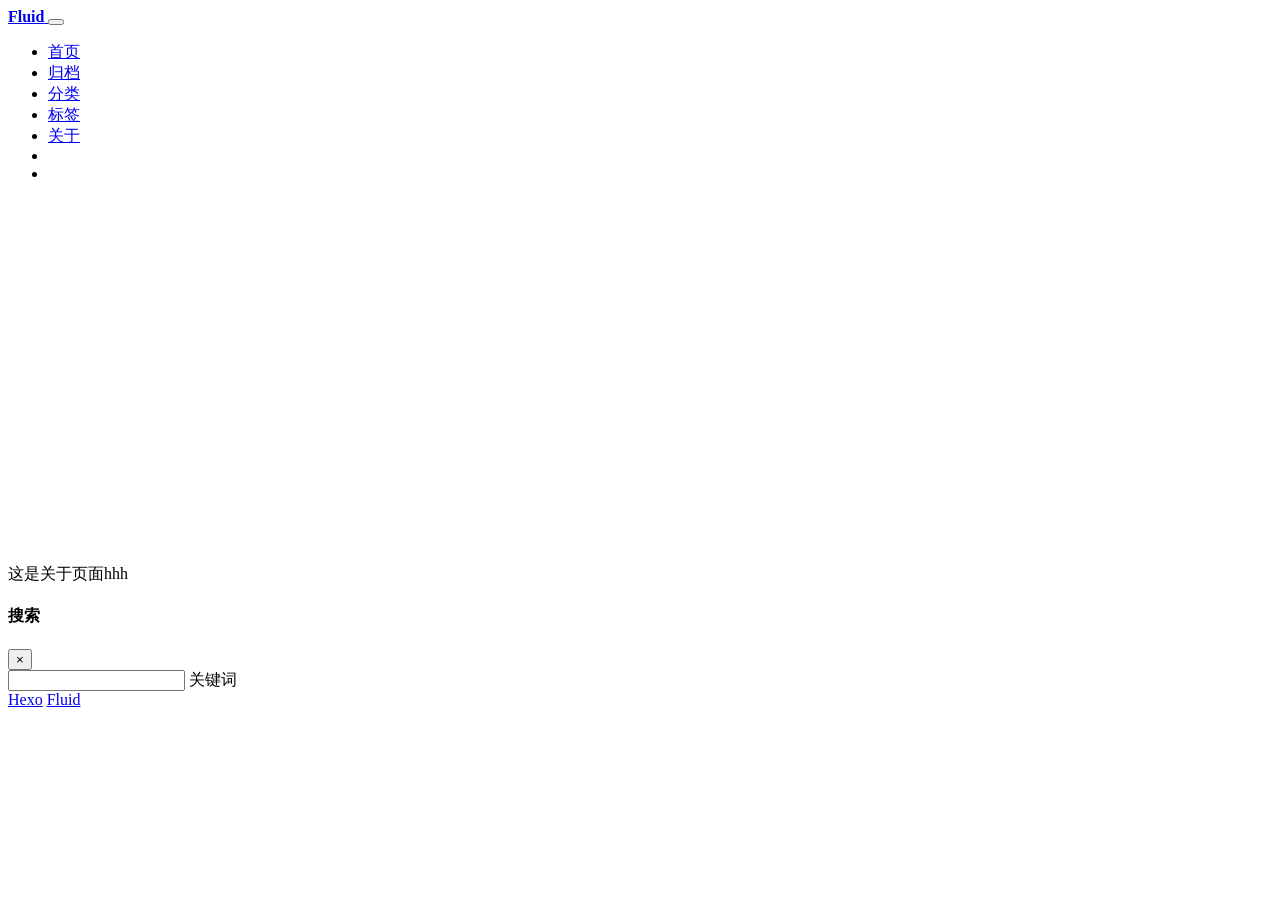
==== about/index.html @ 05965ac4 "Site updated: 2024-12-11 11:14:54" ====
<!DOCTYPE html>
<html lang="zh-CN" data-default-color-scheme=auto>



<head>
  <meta charset="UTF-8">

  <link rel="apple-touch-icon" sizes="76x76" href="/img/fluid.png">
  <link rel="icon" href="/img/fluid.png">
  

  <meta name="viewport" content="width=device-width, initial-scale=1.0, maximum-scale=5.0, shrink-to-fit=no">
  <meta http-equiv="x-ua-compatible" content="ie=edge">
  
  <meta name="theme-color" content="#2f4154">
  <meta name="author" content="John Doe">
  <meta name="keywords" content="">
  
    <meta name="description" content="这是关于页面hhh">
<meta property="og:type" content="website">
<meta property="og:title" content="about">
<meta property="og:url" content="http://example.com/about/index.html">
<meta property="og:site_name" content="Hexo">
<meta property="og:description" content="这是关于页面hhh">
<meta property="og:locale" content="zh_CN">
<meta property="article:published_time" content="2024-12-11T03:09:30.000Z">
<meta property="article:modified_time" content="2024-12-11T03:10:44.039Z">
<meta property="article:author" content="John Doe">
<meta name="twitter:card" content="summary_large_image">
  
  
  
  <title>about - Hexo</title>

  <link  rel="stylesheet" href="https://lib.baomitu.com/twitter-bootstrap/4.6.1/css/bootstrap.min.css" />





<!-- 主题依赖的图标库，不要自行修改 -->
<!-- Do not modify the link that theme dependent icons -->

<link rel="stylesheet" href="//at.alicdn.com/t/c/font_1749284_5i9bdhy70f8.css">



<link rel="stylesheet" href="//at.alicdn.com/t/c/font_1736178_k526ubmyhba.css">


<link  rel="stylesheet" href="/css/main.css" />


  <link id="highlight-css" rel="stylesheet" href="/css/highlight.css" />
  
    <link id="highlight-css-dark" rel="stylesheet" href="/css/highlight-dark.css" />
  




  <script id="fluid-configs">
    var Fluid = window.Fluid || {};
    Fluid.ctx = Object.assign({}, Fluid.ctx)
    var CONFIG = {"hostname":"example.com","root":"/","version":"1.9.8","typing":{"enable":true,"typeSpeed":70,"cursorChar":"_","loop":false,"scope":[]},"anchorjs":{"enable":true,"element":"h1,h2,h3,h4,h5,h6","placement":"left","visible":"hover","icon":""},"progressbar":{"enable":true,"height_px":3,"color":"#29d","options":{"showSpinner":false,"trickleSpeed":100}},"code_language":{"enable":true,"default":"TEXT"},"copy_btn":true,"image_caption":{"enable":true},"image_zoom":{"enable":true,"img_url_replace":["",""]},"toc":{"enable":true,"placement":"right","headingSelector":"h1,h2,h3,h4,h5,h6","collapseDepth":0},"lazyload":{"enable":true,"loading_img":"/img/loading.gif","onlypost":false,"offset_factor":2},"web_analytics":{"enable":false,"follow_dnt":true,"baidu":null,"google":{"measurement_id":null},"tencent":{"sid":null,"cid":null},"leancloud":{"app_id":null,"app_key":null,"server_url":null,"path":"window.location.pathname","ignore_local":false},"umami":{"src":null,"website_id":null,"domains":null,"start_time":"2024-01-01T00:00:00.000Z","token":null,"api_server":null}},"search_path":"/local-search.xml","include_content_in_search":true};

    if (CONFIG.web_analytics.follow_dnt) {
      var dntVal = navigator.doNotTrack || window.doNotTrack || navigator.msDoNotTrack;
      Fluid.ctx.dnt = dntVal && (dntVal.startsWith('1') || dntVal.startsWith('yes') || dntVal.startsWith('on'));
    }
  </script>
  <script  src="/js/utils.js" ></script>
  <script  src="/js/color-schema.js" ></script>
  


  
<meta name="generator" content="Hexo 7.3.0"></head>


<body>
  

  <header>
    

<div class="header-inner" style="height: 60vh;">
  <nav id="navbar" class="navbar fixed-top  navbar-expand-lg navbar-dark scrolling-navbar">
  <div class="container">
    <a class="navbar-brand" href="/">
      <strong>Fluid</strong>
    </a>

    <button id="navbar-toggler-btn" class="navbar-toggler" type="button" data-toggle="collapse"
            data-target="#navbarSupportedContent"
            aria-controls="navbarSupportedContent" aria-expanded="false" aria-label="Toggle navigation">
      <div class="animated-icon"><span></span><span></span><span></span></div>
    </button>

    <!-- Collapsible content -->
    <div class="collapse navbar-collapse" id="navbarSupportedContent">
      <ul class="navbar-nav ml-auto text-center">
        
          
          
          
          
            <li class="nav-item">
              <a class="nav-link" href="/" target="_self">
                <i class="iconfont icon-home-fill"></i>
                <span>首页</span>
              </a>
            </li>
          
        
          
          
          
          
            <li class="nav-item">
              <a class="nav-link" href="/archives/" target="_self">
                <i class="iconfont icon-archive-fill"></i>
                <span>归档</span>
              </a>
            </li>
          
        
          
          
          
          
            <li class="nav-item">
              <a class="nav-link" href="/categories/" target="_self">
                <i class="iconfont icon-category-fill"></i>
                <span>分类</span>
              </a>
            </li>
          
        
          
          
          
          
            <li class="nav-item">
              <a class="nav-link" href="/tags/" target="_self">
                <i class="iconfont icon-tags-fill"></i>
                <span>标签</span>
              </a>
            </li>
          
        
          
          
          
          
            <li class="nav-item">
              <a class="nav-link" href="/about/" target="_self">
                <i class="iconfont icon-user-fill"></i>
                <span>关于</span>
              </a>
            </li>
          
        
        
          <li class="nav-item" id="search-btn">
            <a class="nav-link" target="_self" href="javascript:;" data-toggle="modal" data-target="#modalSearch" aria-label="Search">
              <i class="iconfont icon-search"></i>
            </a>
          </li>
          
        
        
          <li class="nav-item" id="color-toggle-btn">
            <a class="nav-link" target="_self" href="javascript:;" aria-label="Color Toggle">
              <i class="iconfont icon-dark" id="color-toggle-icon"></i>
            </a>
          </li>
        
      </ul>
    </div>
  </div>
</nav>

  

<div id="banner" class="banner" parallax=true
     style="background: url('/img/default.png') no-repeat center center; background-size: cover;">
  <div class="full-bg-img">
    <div class="mask flex-center" style="background-color: rgba(0, 0, 0, 0.3)">
      <div class="banner-text text-center fade-in-up">
        <div class="h2">
          
            <span id="subtitle" data-typed-text="about"></span>
          
        </div>

        
      </div>

      
    </div>
  </div>
</div>

</div>

  </header>

  <main>
    
      <div class="container nopadding-x-md">
        <div id="board"
          >
          
          <div class="container">
            <div class="row">
              <div class="col-12 col-md-10 m-auto">
                

<article class="page-content">
  <p>这是关于页面hhh</p>


  

</article>



              </div>
            </div>
          </div>
        </div>
      </div>
    

    
      <a id="scroll-top-button" aria-label="TOP" href="#" role="button">
        <i class="iconfont icon-arrowup" aria-hidden="true"></i>
      </a>
    

    
      <div class="modal fade" id="modalSearch" tabindex="-1" role="dialog" aria-labelledby="ModalLabel"
     aria-hidden="true">
  <div class="modal-dialog modal-dialog-scrollable modal-lg" role="document">
    <div class="modal-content">
      <div class="modal-header text-center">
        <h4 class="modal-title w-100 font-weight-bold">搜索</h4>
        <button type="button" id="local-search-close" class="close" data-dismiss="modal" aria-label="Close">
          <span aria-hidden="true">&times;</span>
        </button>
      </div>
      <div class="modal-body mx-3">
        <div class="md-form mb-5">
          <input type="text" id="local-search-input" class="form-control validate">
          <label data-error="x" data-success="v" for="local-search-input">关键词</label>
        </div>
        <div class="list-group" id="local-search-result"></div>
      </div>
    </div>
  </div>
</div>

    

    
  </main>

  <footer>
    <div class="footer-inner">
  
    <div class="footer-content">
       <a href="https://hexo.io" target="_blank" rel="nofollow noopener"><span>Hexo</span></a> <i class="iconfont icon-love"></i> <a href="https://github.com/fluid-dev/hexo-theme-fluid" target="_blank" rel="nofollow noopener"><span>Fluid</span></a> 
    </div>
  
  
  
</div>

  </footer>

  <!-- Scripts -->
  
  <script  src="https://lib.baomitu.com/nprogress/0.2.0/nprogress.min.js" ></script>
  <link  rel="stylesheet" href="https://lib.baomitu.com/nprogress/0.2.0/nprogress.min.css" />

  <script>
    NProgress.configure({"showSpinner":false,"trickleSpeed":100})
    NProgress.start()
    window.addEventListener('load', function() {
      NProgress.done();
    })
  </script>


<script  src="https://lib.baomitu.com/jquery/3.6.4/jquery.min.js" ></script>
<script  src="https://lib.baomitu.com/twitter-bootstrap/4.6.1/js/bootstrap.min.js" ></script>
<script  src="/js/events.js" ></script>
<script  src="/js/plugins.js" ></script>


  <script  src="https://lib.baomitu.com/typed.js/2.0.12/typed.min.js" ></script>
  <script>
    (function (window, document) {
      var typing = Fluid.plugins.typing;
      var subtitle = document.getElementById('subtitle');
      if (!subtitle || !typing) {
        return;
      }
      var text = subtitle.getAttribute('data-typed-text');
      
        typing(text);
      
    })(window, document);
  </script>




  
    <script  src="/js/img-lazyload.js" ></script>
  




  <script  src="/js/local-search.js" ></script>





<!-- 主题的启动项，将它保持在最底部 -->
<!-- the boot of the theme, keep it at the bottom -->
<script  src="/js/boot.js" ></script>


  

  <noscript>
    <div class="noscript-warning">博客在允许 JavaScript 运行的环境下浏览效果更佳</div>
  </noscript>
</body>
</html>
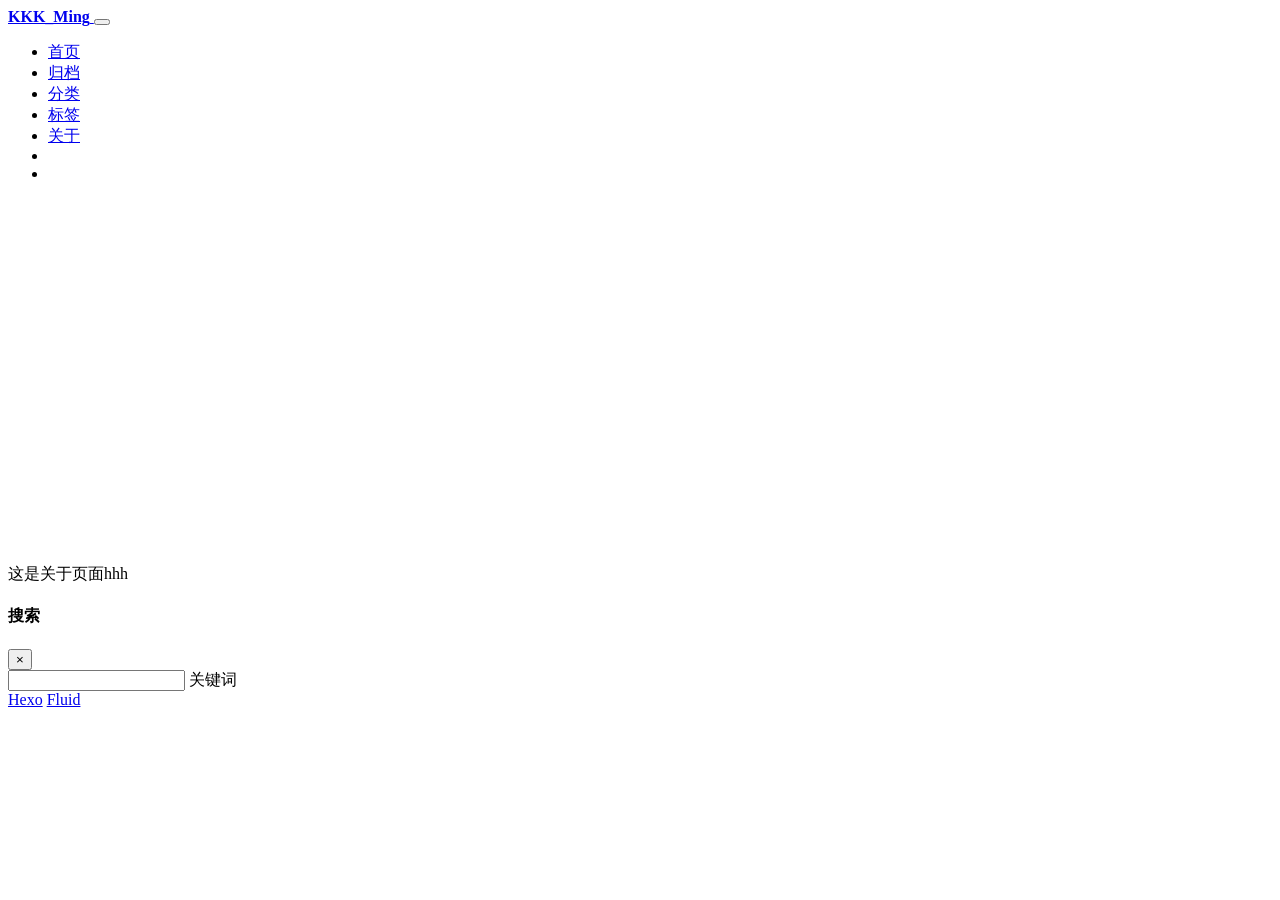
==== commit 36a8a379: "Site updated: 2024-12-11 11:24:25" ====
--- a/about/index.html
+++ b/about/index.html
@@ -91,7 +91,7 @@
   <nav id="navbar" class="navbar fixed-top  navbar-expand-lg navbar-dark scrolling-navbar">
   <div class="container">
     <a class="navbar-brand" href="/">
-      <strong>Fluid</strong>
+      <strong>KKK_Ming</strong>
     </a>
 
     <button id="navbar-toggler-btn" class="navbar-toggler" type="button" data-toggle="collapse"
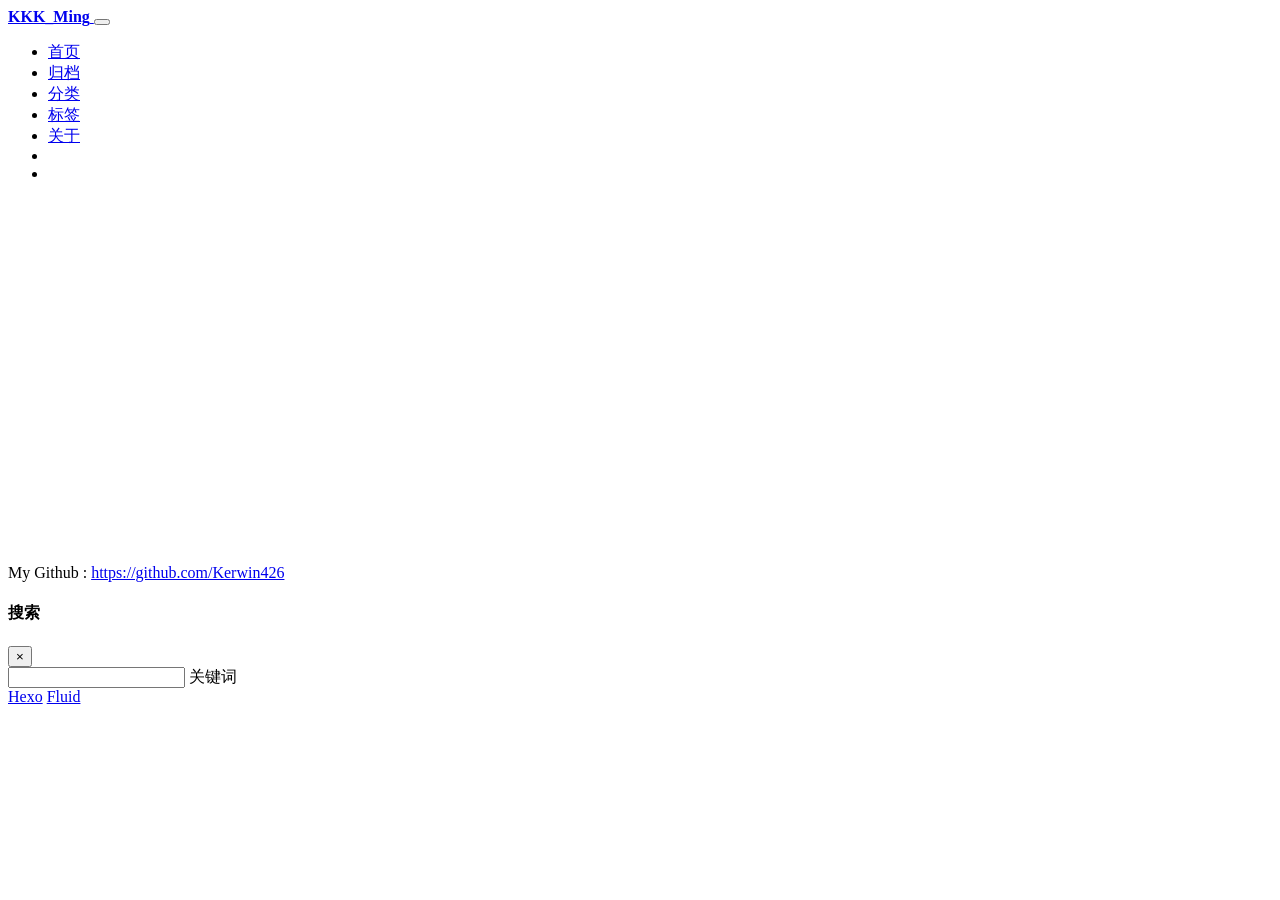
==== commit 55926793: "Site updated: 2024-12-16 19:32:50" ====
--- a/about/index.html
+++ b/about/index.html
@@ -19,21 +19,21 @@
   <meta name="author" content="John Doe">
   <meta name="keywords" content="">
   
-    <meta name="description" content="这是关于页面hhh">
+    <meta name="description" content="My Github : https:&#x2F;&#x2F;github.com&#x2F;Kerwin426">
 <meta property="og:type" content="website">
-<meta property="og:title" content="about">
+<meta property="og:title" content="关于我">
 <meta property="og:url" content="http://example.com/about/index.html">
 <meta property="og:site_name" content="Hexo">
-<meta property="og:description" content="这是关于页面hhh">
+<meta property="og:description" content="My Github : https:&#x2F;&#x2F;github.com&#x2F;Kerwin426">
 <meta property="og:locale" content="zh_CN">
 <meta property="article:published_time" content="2024-12-11T03:09:30.000Z">
-<meta property="article:modified_time" content="2024-12-11T03:10:44.039Z">
+<meta property="article:modified_time" content="2024-12-16T11:32:07.316Z">
 <meta property="article:author" content="John Doe">
 <meta name="twitter:card" content="summary_large_image">
   
   
   
-  <title>about - Hexo</title>
+  <title>关于我 - Hexo</title>
 
   <link  rel="stylesheet" href="https://lib.baomitu.com/twitter-bootstrap/4.6.1/css/bootstrap.min.css" />
 
@@ -193,7 +193,7 @@
       <div class="banner-text text-center fade-in-up">
         <div class="h2">
           
-            <span id="subtitle" data-typed-text="about"></span>
+            <span id="subtitle" data-typed-text="关于我"></span>
           
         </div>
 
@@ -221,7 +221,7 @@
                 
 
 <article class="page-content">
-  <p>这是关于页面hhh</p>
+  <p>My Github : <a target="_blank" rel="noopener" href="https://github.com/Kerwin426">https://github.com/Kerwin426</a></p>
 
 
   
